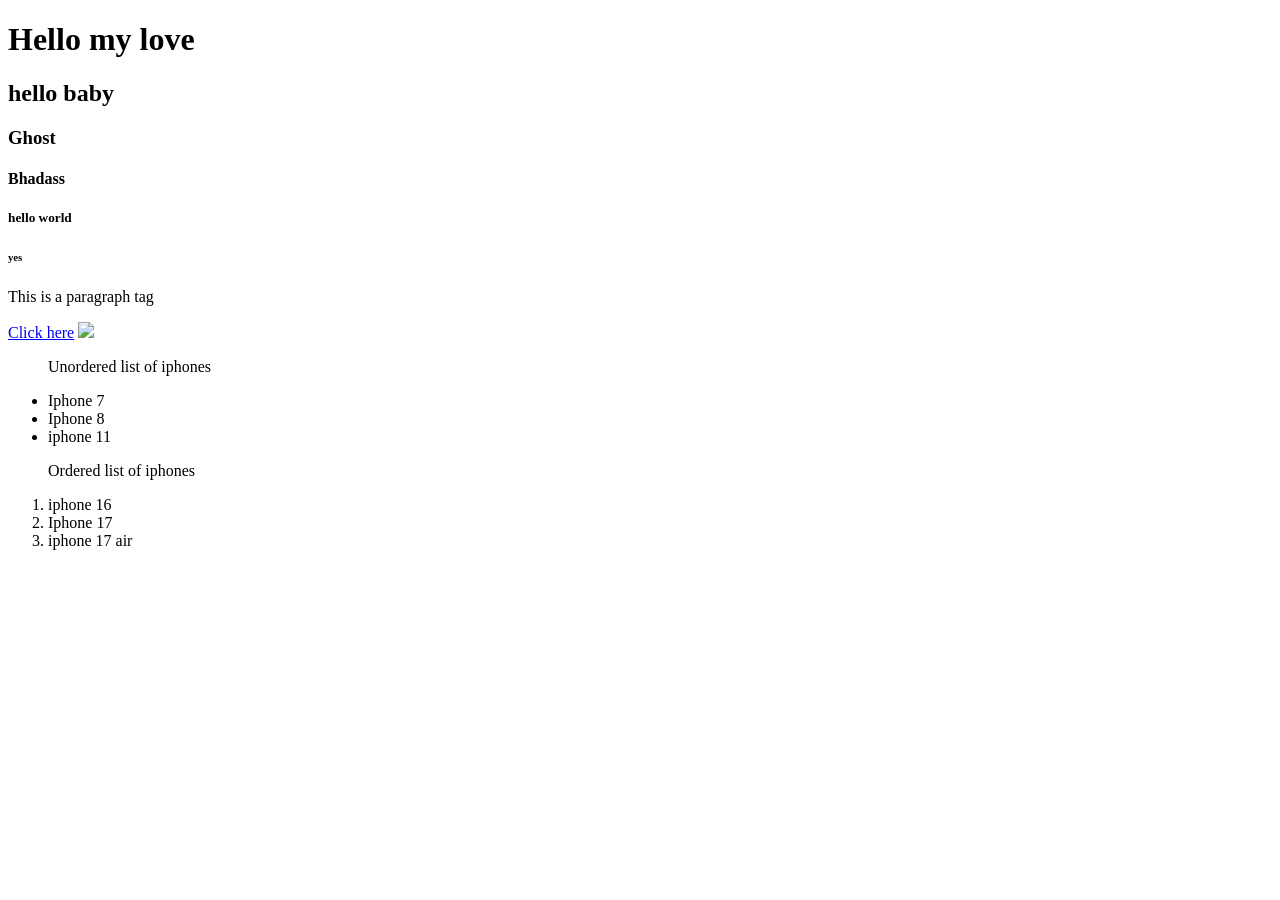
==== index.html @ 1123f694 "initia commit" ====
<!DOCTYPE html>
<html>
  <head>
    <title>Snapchat</title>
  </head>
  <body>
    <h1>Hello my love</hi>
    <h2>hello baby</h2>
    <h3>Ghost</h3>
    <h4>Bhadass</h4>
    <h5>hello world</h5>
    <h6>yes</h6>
    <p>This is a paragraph tag</p>
    <a href="https://www.linkedin.com/mynetwork/">Click here</a>
    <!-- This image is an iphone 17 air -->
    <img src="https://cf-img-a-in.tosshub.com/sites/visualstory/wp/2024/12/GeMXI_GWMAAfoGHITG-1734513959372.jpg?size=*:500"/>
    <ul>
    <p>Unordered list of iphones</p>
    <li>Iphone 7</li>
    <li>Iphone 8</li>
    <li>iphone 11</li>
    </ul>
    <ol>
    <p>Ordered list of iphones</p>
    <li>iphone 16</li>
    <li>Iphone 17</li>
    <li>iphone 17 air</li>
    </ol>
  </body>
</html>
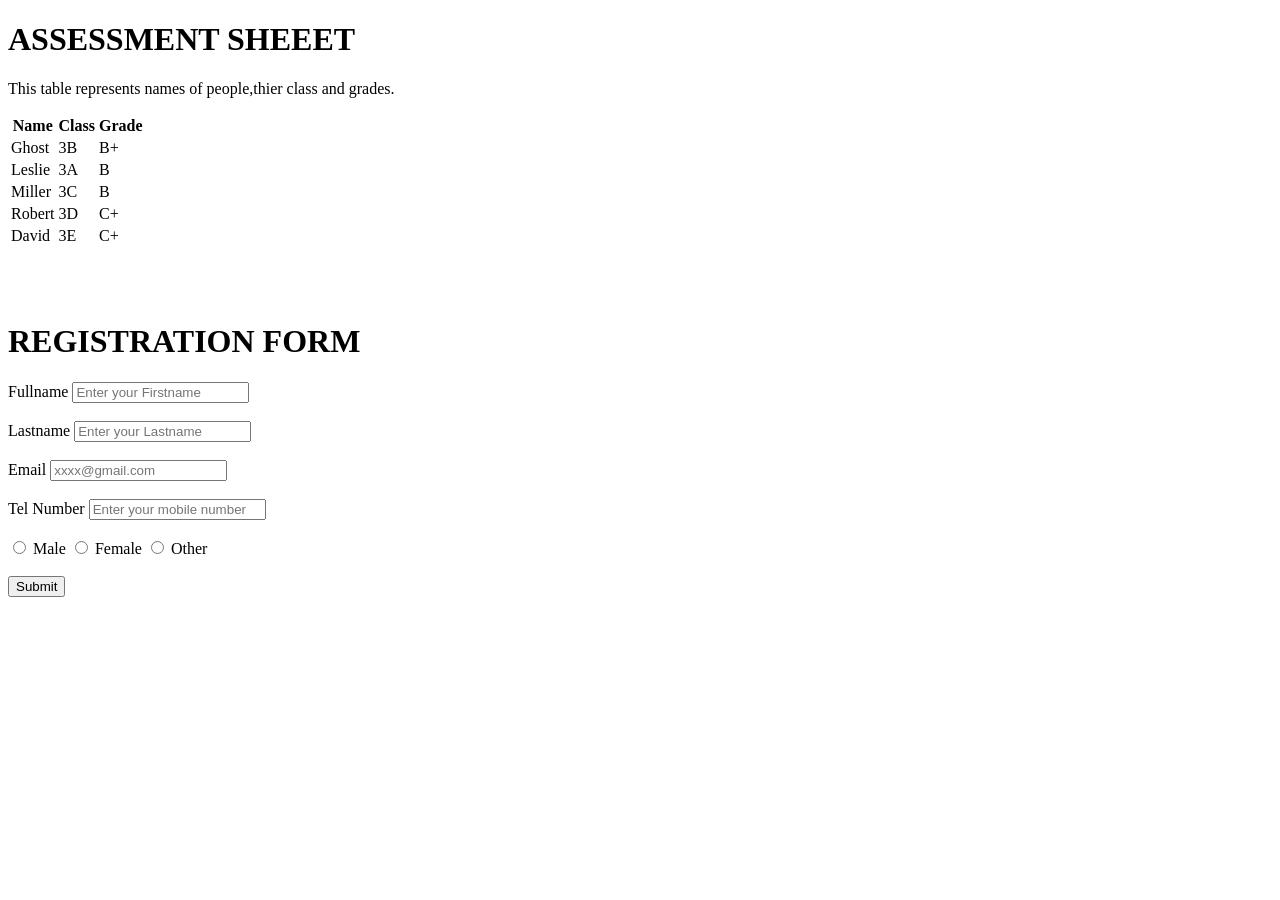
==== commit 09cee3e1: "initial commit" ====
--- a/index.html
+++ b/index.html
@@ -1,30 +1,73 @@
 <!DOCTYPE html>
 <html>
-  <head>
-    <title>Snapchat</title>
-  </head>
-  <body>
-    <h1>Hello my love</hi>
-    <h2>hello baby</h2>
-    <h3>Ghost</h3>
-    <h4>Bhadass</h4>
-    <h5>hello world</h5>
-    <h6>yes</h6>
-    <p>This is a paragraph tag</p>
-    <a href="https://www.linkedin.com/mynetwork/">Click here</a>
-    <!-- This image is an iphone 17 air -->
-    <img src="https://cf-img-a-in.tosshub.com/sites/visualstory/wp/2024/12/GeMXI_GWMAAfoGHITG-1734513959372.jpg?size=*:500"/>
-    <ul>
-    <p>Unordered list of iphones</p>
-    <li>Iphone 7</li>
-    <li>Iphone 8</li>
-    <li>iphone 11</li>
-    </ul>
-    <ol>
-    <p>Ordered list of iphones</p>
-    <li>iphone 16</li>
-    <li>Iphone 17</li>
-    <li>iphone 17 air</li>
-    </ol>
-  </body>
-</html>
+    <head>
+        <title>Ghost</title>
+    </head>
+    <body>
+        <h1>ASSESSMENT SHEEET</h1>
+        <table>
+            <p>This table represents names of people,thier class and grades.</p>
+         <tr>
+           <th>Name</th>
+           <th>Class</th>
+           <th>Grade</th>
+        </tr>
+        <tr>
+            <td>Ghost</td>
+            <td>3B</td>
+            <td>B+</td>
+        </tr>
+        <tr>
+            <td>Leslie</td>
+            <td>3A</td>
+            <td>B</td>
+        </tr>
+        <tr>
+            <td>Miller</td>
+            <td>3C</td>
+            <td>B</td>
+        </tr>
+        <tr>
+            <td>Robert</td>
+            <td>3D</td>
+            <td>C+</td>
+        </tr>
+        <tr>
+            <td>David</td>
+            <td>3E</td>
+            <td>C+</td>
+        </tr>
+        </table>
+        <br>
+        <br>
+        <br>
+        <form>
+            <h1>REGISTRATION FORM</h1>
+            <label>Fullname</label>
+            <input type="text" name="name" placeholder="Enter your Firstname"/>
+            <br>
+            <br>
+            <label>Lastname</label>
+            <input type="text" name="name" placeholder="Enter your Lastname"/>
+            <br>
+            <br>
+            <label>Email</label>
+            <input type="email" name="email" placeholder="xxxx@gmail.com"/>
+            <br>
+            <br>
+            <label>Tel Number</label>
+            <input type="number" name="number" placeholder="Enter your mobile number"/>
+            <br>
+            <br>
+            <input type="radio" name="gender"/>
+            <label> Male</label>
+            <input type="radio" name="gender"/>
+            <label>Female</label>
+            <input type="radio" name="gender"/>
+            <label>Other</label>
+            <br>
+            <br>
+            <input type="submit"/>
+        </form>
+    </body>
+</html>
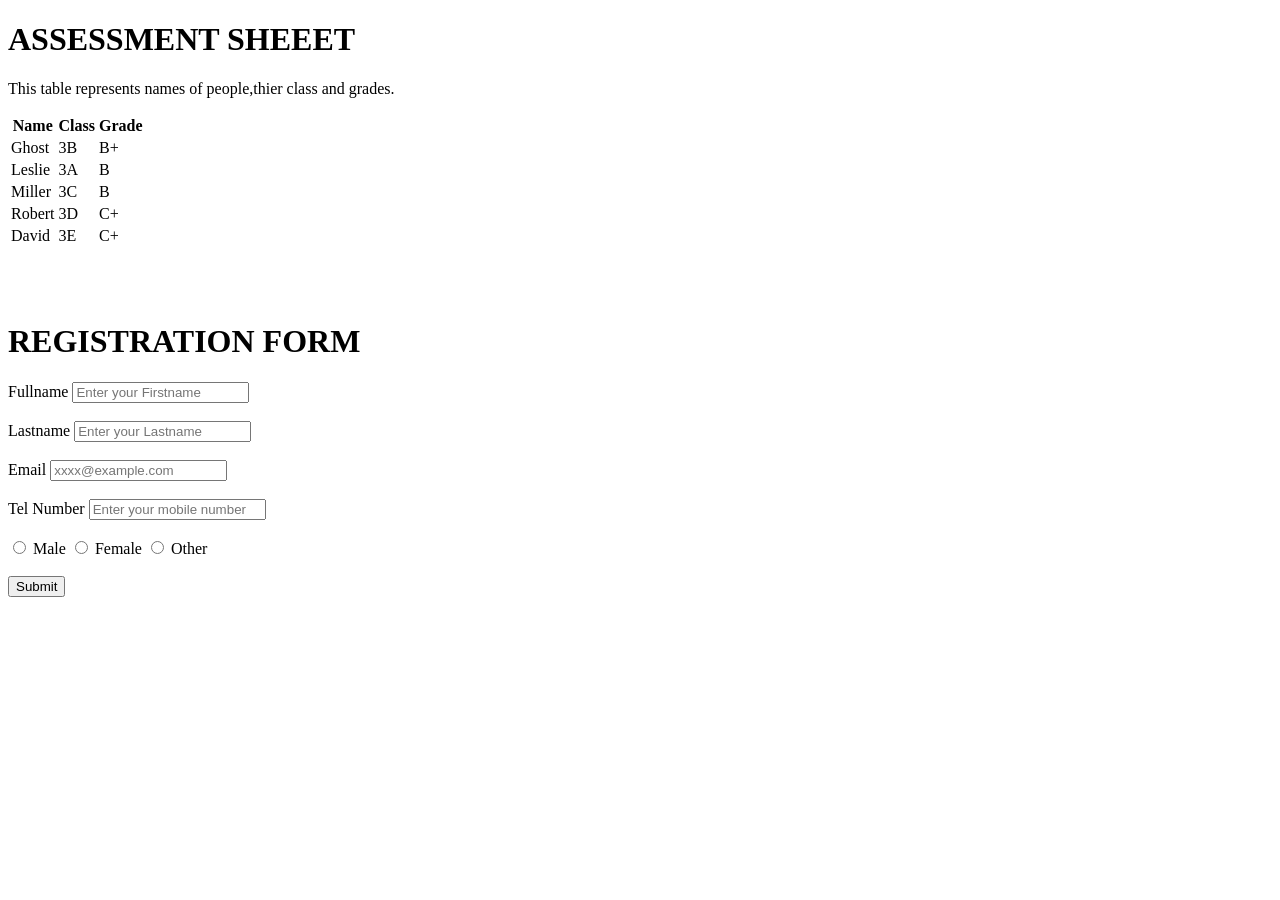
==== commit bcef1196: "initial commit" ====
--- a/index.html
+++ b/index.html
@@ -52,7 +52,7 @@
             <br>
             <br>
             <label>Email</label>
-            <input type="email" name="email" placeholder="xxxx@gmail.com"/>
+            <input type="email" name="email" placeholder="xxxx@example.com"/>
             <br>
             <br>
             <label>Tel Number</label>
